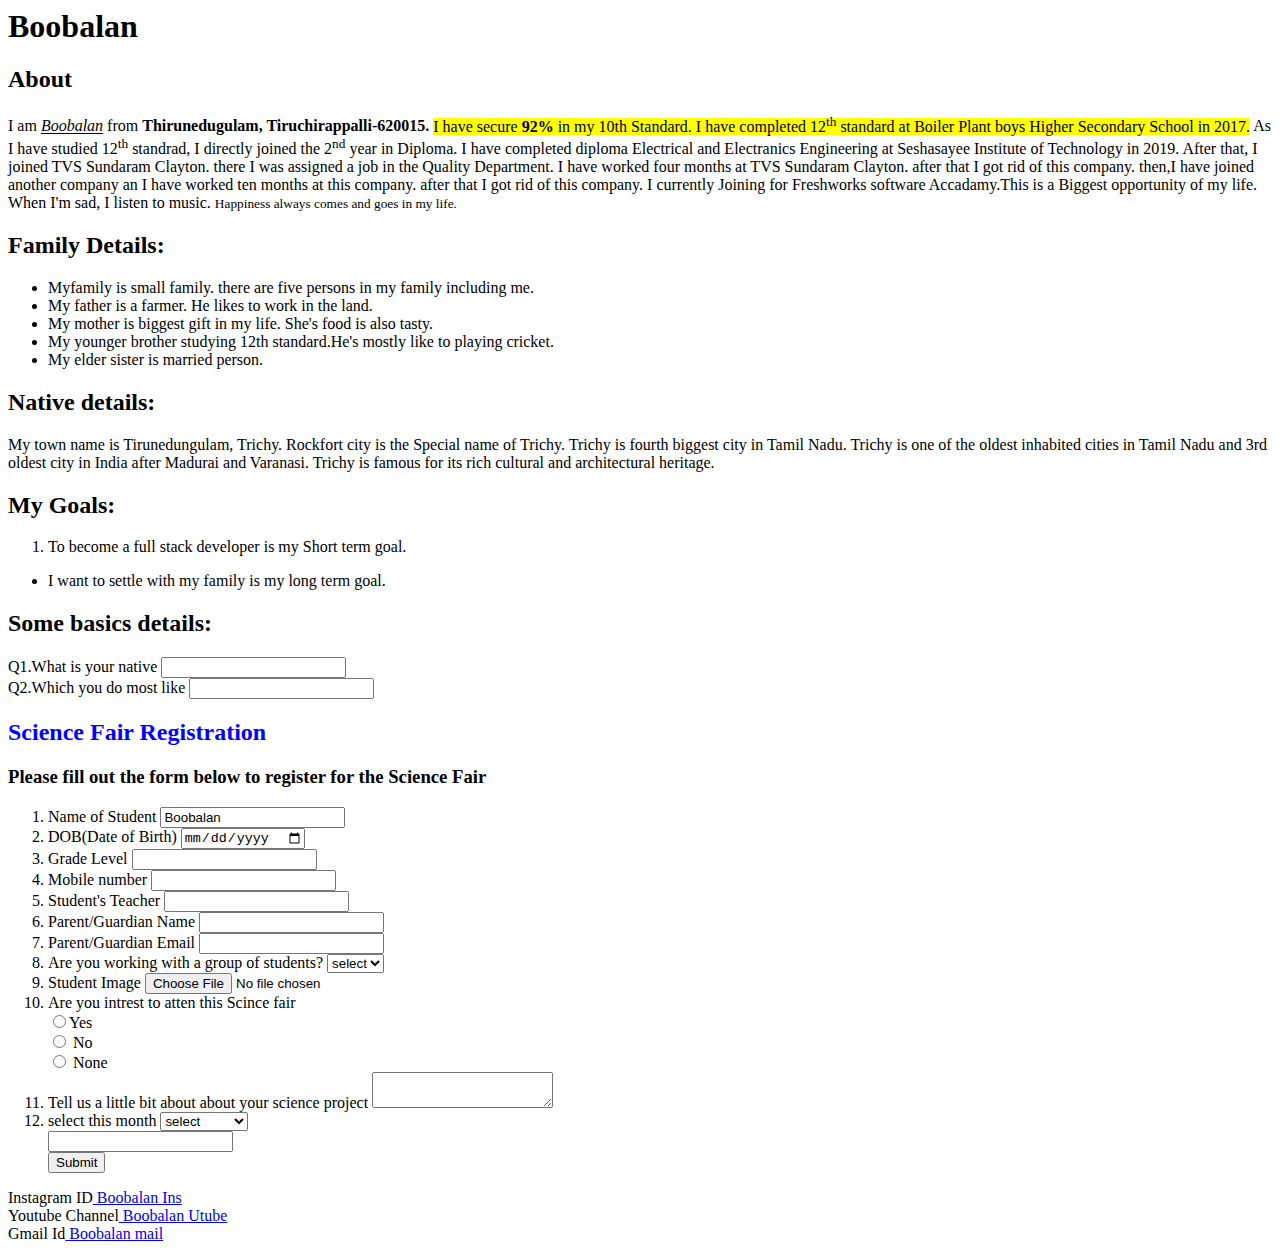
==== index.html @ e3d4e044 "Rename index.html.html to index.html" ====
<html>
<head>
      <title> boobalan Ravichandran</title>
</head>
<body>

<h1>Boobalan</h1>
<h2>About</h2>
      <p>I am <ins><i>Boobalan</i></ins> from <strong> Thirunedugulam, Tiruchirappalli-620015.</strong>
      <mark>I have secure <strong> 92% </strong>in my 10th Standard.
      I have completed 12<sup>th</sup> standard at Boiler Plant boys Higher Secondary School in 2017.</mark>
      As I have studied 12<sup>th</sup> standrad, I directly joined the 2<sup>nd</sup> year in Diploma.
      I have completed diploma Electrical and Electranics Engineering at Seshasayee Institute of Technology in 2019.
      After that, I joined TVS Sundaram Clayton. there I was assigned a job in the Quality Department.
      I have worked four months at TVS Sundaram Clayton. after that I got rid of this company.
      then,I have joined another company an I have worked ten months at this company. after that I got rid of this company.
      I currently Joining for Freshworks software Accadamy.This is a Biggest opportunity of my life.
      When I'm sad, I listen to music. <small>Happiness always comes and goes in my life.</small></p>
 <h2> Family Details:</h2>
      <ul>
      <li>Myfamily is small family. there are five persons in my family including me.</li>
      <li>My father is a farmer. He likes to work in the land.</li>
      <li>My mother is biggest gift in my life. She's food is also tasty.</li>
      <li>My younger brother studying 12th standard.He's mostly like to playing cricket.</li>
      <li>My elder sister is married person.</li></ul>
 <h2> Native details:</h2>
      
My town name is Tirunedungulam, Trichy.
      Rockfort city is the Special name of Trichy. Trichy is fourth biggest city in Tamil Nadu.
      Trichy is one of the oldest inhabited cities in Tamil Nadu and 3rd oldest city in India after Madurai and Varanasi.
      Trichy is famous for its rich cultural and architectural heritage.
 <h2> My Goals:</h2>
      <ol>
      <li>To become a full stack developer is my Short term goal.</li>
      </ol>
      <ul>
       <li>I want to settle with my family is my long term goal.</li>
      </ul>

<h2> Some basics details:</h2>

<form>
<div>
<label> Q1.What is your native</label>
<input/>
</div>
<div>
<label> Q2.Which you do most like</label>
<input/>
</div>
</form>


<h2><span style="color:Blue">Science Fair Registration</span></h2>
<h3> Please fill out the form below to register for the Science Fair</h3>
<form>
<ol>
     <div>
         <li><label> Name of Student </label>
         <input type="text" placeholder="Name" required="true" value="Boobalan" readonly= "true" />
         
     </div>
      <div>
          <li><label> DOB(Date of Birth) </label>
         <input type="date" />
     </div>
       <div>
        <li><label> Grade Level </label>        
         <input required="true" />
     </div>
     <div>
         <li> <label> Mobile number </label>
         <input type="number" /> 
     </div>
     <div>
         <li> <label>Student's Teacher </label> 
         <input/>
     </div>
     <div>
         <li> <label> Parent/Guardian Name </label>
         <input/>
     </div>
     <div>
         <li> <label>Parent/Guardian Email </label>
         <input type="email" />
     </div>
     <div>
         <li> <label>Are you working with a group of students?</label>
                    <select>
                            <option> select </option>
                            <option> Yes</option> 
                            <option> No </option>  
                    </select>
      </div>
      <div>
         <li> <label> Student Image</label>
         <input type="file" />
     </div>
     <div>
         <li> <label> Are you intrest to atten this Scince fair  </label>
         <div>
         <input type="radio" name="yes_no" /><label>Yes</label> 
         </div>
         <div>
         <input type="radio" name="yes_no" />
         <label> No </label> 
         </div>
         <div> 
         <input type="radio" name="yes_no" />  
         <label> None </label> 
        </div>
     </div>
     <div>

        <li> <label>Tell us a little bit about about your science project </label>
         <textarea></textarea>
     </div>
     <div>
         <li> <label>select this month</label>
                    <select>
                            <option> select </option>
                            <option> January</option>
                            <option> February</option> 
                            <option> March</option>  
                            <option> April </option>
                            <option> May</option> 
                            <option> June</option>
                            <option> July</option>
                            <option> August </option>
                            <option> September</option> 
                            <option> October</option>  
                            <option> November </option>
                            <option> December</option> 
                            
                    </select>
      </div>
       <div>
            <input type="text" list="count" />
            <datalist id="count">
            <option> A </option>
            <option> B </option>
            <option> C </option>
            </datalist>
       </div>
      <input type="submit" />
</ol>

<div>
    Instagram ID<a href="https://www.instagram.com/rp0803/?igshid=YmMyMTA2M2Y%3D"> Boobalan Ins </a>
</div>
<div>
    Youtube Channel<a href="https://www.youtube.com/channel/UCufA2FcZ-8DSsbCog424g_g"> Boobalan Utube </a>
</div>
<div>
    Gmail Id<a href="https://myaccount.google.com/?utm_source=OGB&tab=rk&utm_medium=app"> Boobalan mail </a>
</div>
</form>
</body>
</html>
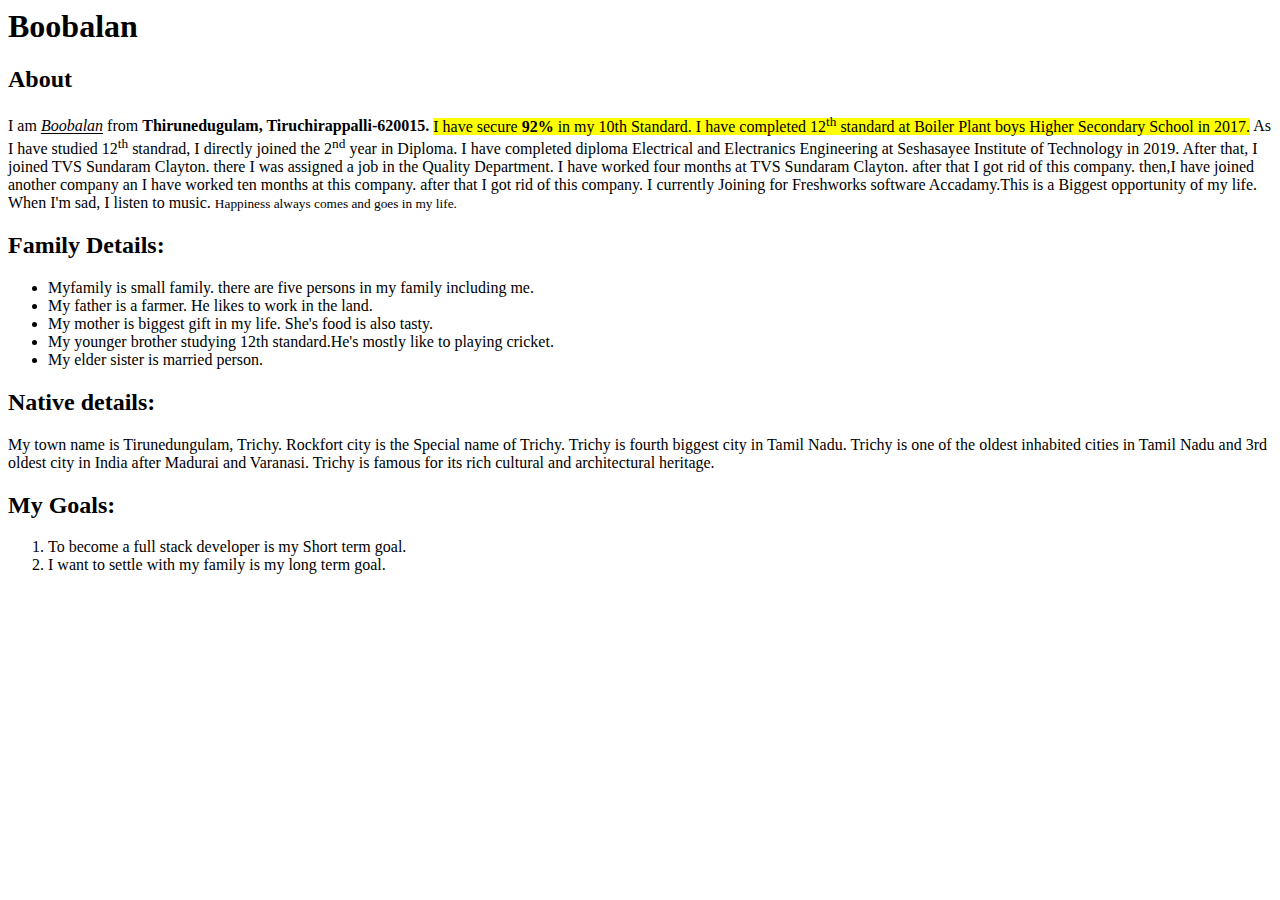
==== commit 926f6d95: "remove input tags" ====
--- a/index.html
+++ b/index.html
@@ -32,129 +32,12 @@
  <h2> My Goals:</h2>
       <ol>
       <li>To become a full stack developer is my Short term goal.</li>
+      
+       <li>I want to settle with my family is my long term goal.</li>
       </ol>
-      <ul>
-       <li>I want to settle with my family is my long term goal.</li>
-      </ul>
-
-<h2> Some basics details:</h2>
-
-<form>
-<div>
-<label> Q1.What is your native</label>
-<input/>
-</div>
-<div>
-<label> Q2.Which you do most like</label>
-<input/>
-</div>
-</form>
-
-
-<h2><span style="color:Blue">Science Fair Registration</span></h2>
-<h3> Please fill out the form below to register for the Science Fair</h3>
-<form>
-<ol>
-     <div>
-         <li><label> Name of Student </label>
-         <input type="text" placeholder="Name" required="true" value="Boobalan" readonly= "true" />
-         
-     </div>
-      <div>
-          <li><label> DOB(Date of Birth) </label>
-         <input type="date" />
-     </div>
-       <div>
-        <li><label> Grade Level </label>        
-         <input required="true" />
-     </div>
-     <div>
-         <li> <label> Mobile number </label>
-         <input type="number" /> 
-     </div>
-     <div>
-         <li> <label>Student's Teacher </label> 
-         <input/>
-     </div>
-     <div>
-         <li> <label> Parent/Guardian Name </label>
-         <input/>
-     </div>
-     <div>
-         <li> <label>Parent/Guardian Email </label>
-         <input type="email" />
-     </div>
-     <div>
-         <li> <label>Are you working with a group of students?</label>
-                    <select>
-                            <option> select </option>
-                            <option> Yes</option> 
-                            <option> No </option>  
-                    </select>
-      </div>
-      <div>
-         <li> <label> Student Image</label>
-         <input type="file" />
-     </div>
-     <div>
-         <li> <label> Are you intrest to atten this Scince fair  </label>
-         <div>
-         <input type="radio" name="yes_no" /><label>Yes</label> 
-         </div>
-         <div>
-         <input type="radio" name="yes_no" />
-         <label> No </label> 
-         </div>
-         <div> 
-         <input type="radio" name="yes_no" />  
-         <label> None </label> 
-        </div>
-     </div>
-     <div>
-
-        <li> <label>Tell us a little bit about about your science project </label>
-         <textarea></textarea>
-     </div>
-     <div>
-         <li> <label>select this month</label>
-                    <select>
-                            <option> select </option>
-                            <option> January</option>
-                            <option> February</option> 
-                            <option> March</option>  
-                            <option> April </option>
-                            <option> May</option> 
-                            <option> June</option>
-                            <option> July</option>
-                            <option> August </option>
-                            <option> September</option> 
-                            <option> October</option>  
-                            <option> November </option>
-                            <option> December</option> 
-                            
-                    </select>
-      </div>
-       <div>
-            <input type="text" list="count" />
-            <datalist id="count">
-            <option> A </option>
-            <option> B </option>
-            <option> C </option>
-            </datalist>
-       </div>
-      <input type="submit" />
-</ol>
-
-<div>
-    Instagram ID<a href="https://www.instagram.com/rp0803/?igshid=YmMyMTA2M2Y%3D"> Boobalan Ins </a>
-</div>
-<div>
-    Youtube Channel<a href="https://www.youtube.com/channel/UCufA2FcZ-8DSsbCog424g_g"> Boobalan Utube </a>
-</div>
-<div>
-    Gmail Id<a href="https://myaccount.google.com/?utm_source=OGB&tab=rk&utm_medium=app"> Boobalan mail </a>
-</div>
-</form>
 </body>
 </html>
 
+
+
+
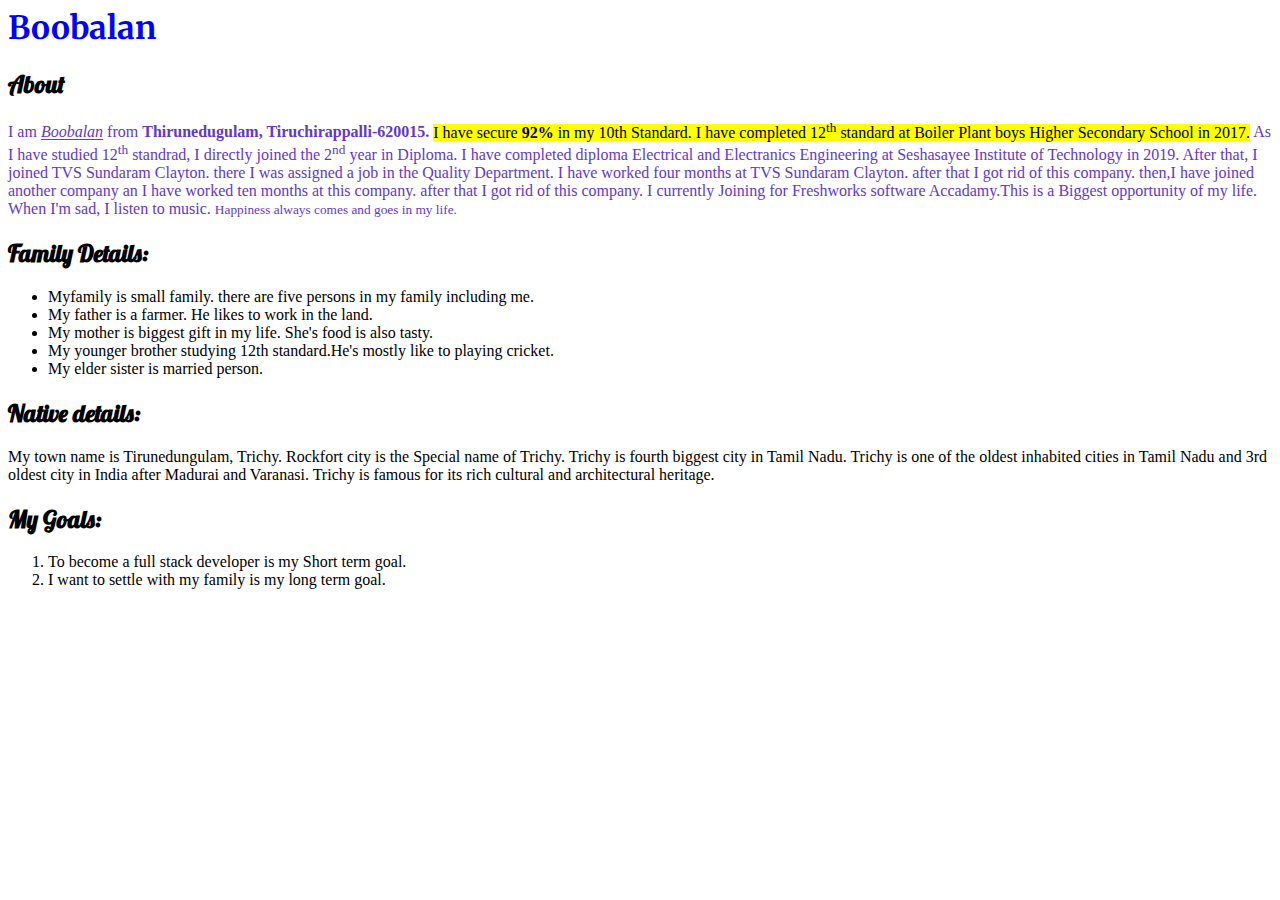
==== commit c722d33e: "added style index html" ====
--- a/index.html
+++ b/index.html
@@ -1,6 +1,14 @@
 <html>
 <head>
       <title> boobalan Ravichandran</title>
+	  <link rel="stylesheet" href="./style.css" />
+	  <link rel="preconnect" href="https://fonts.googleapis.com">
+      <link rel="preconnect" href="https://fonts.gstatic.com" crossorigin>
+      <link href="https://fonts.googleapis.com/css2?family=Merriweather:ital,wght@0,300;0,400;0,700;0,900;1,300;1,400;1,700;1,900&display=swap" rel="stylesheet">
+      
+	  <link rel="preconnect" href="https://fonts.googleapis.com">
+      <link rel="preconnect" href="https://fonts.gstatic.com" crossorigin>
+      <link href="https://fonts.googleapis.com/css2?family=Lobster&display=swap" rel="stylesheet">
 </head>
 <body>
 
--- a/style.css
+++ b/style.css
@@ -0,0 +1,12 @@
+h1{
+	color:blue;
+	font-family: "Merriweather" ;
+}
+ h2{
+	colour:green;
+	font-family: "Lobster" ;
+ }
+ p{
+	 color:#6439C6;
+	 font-family: "Patua One" ;
+ }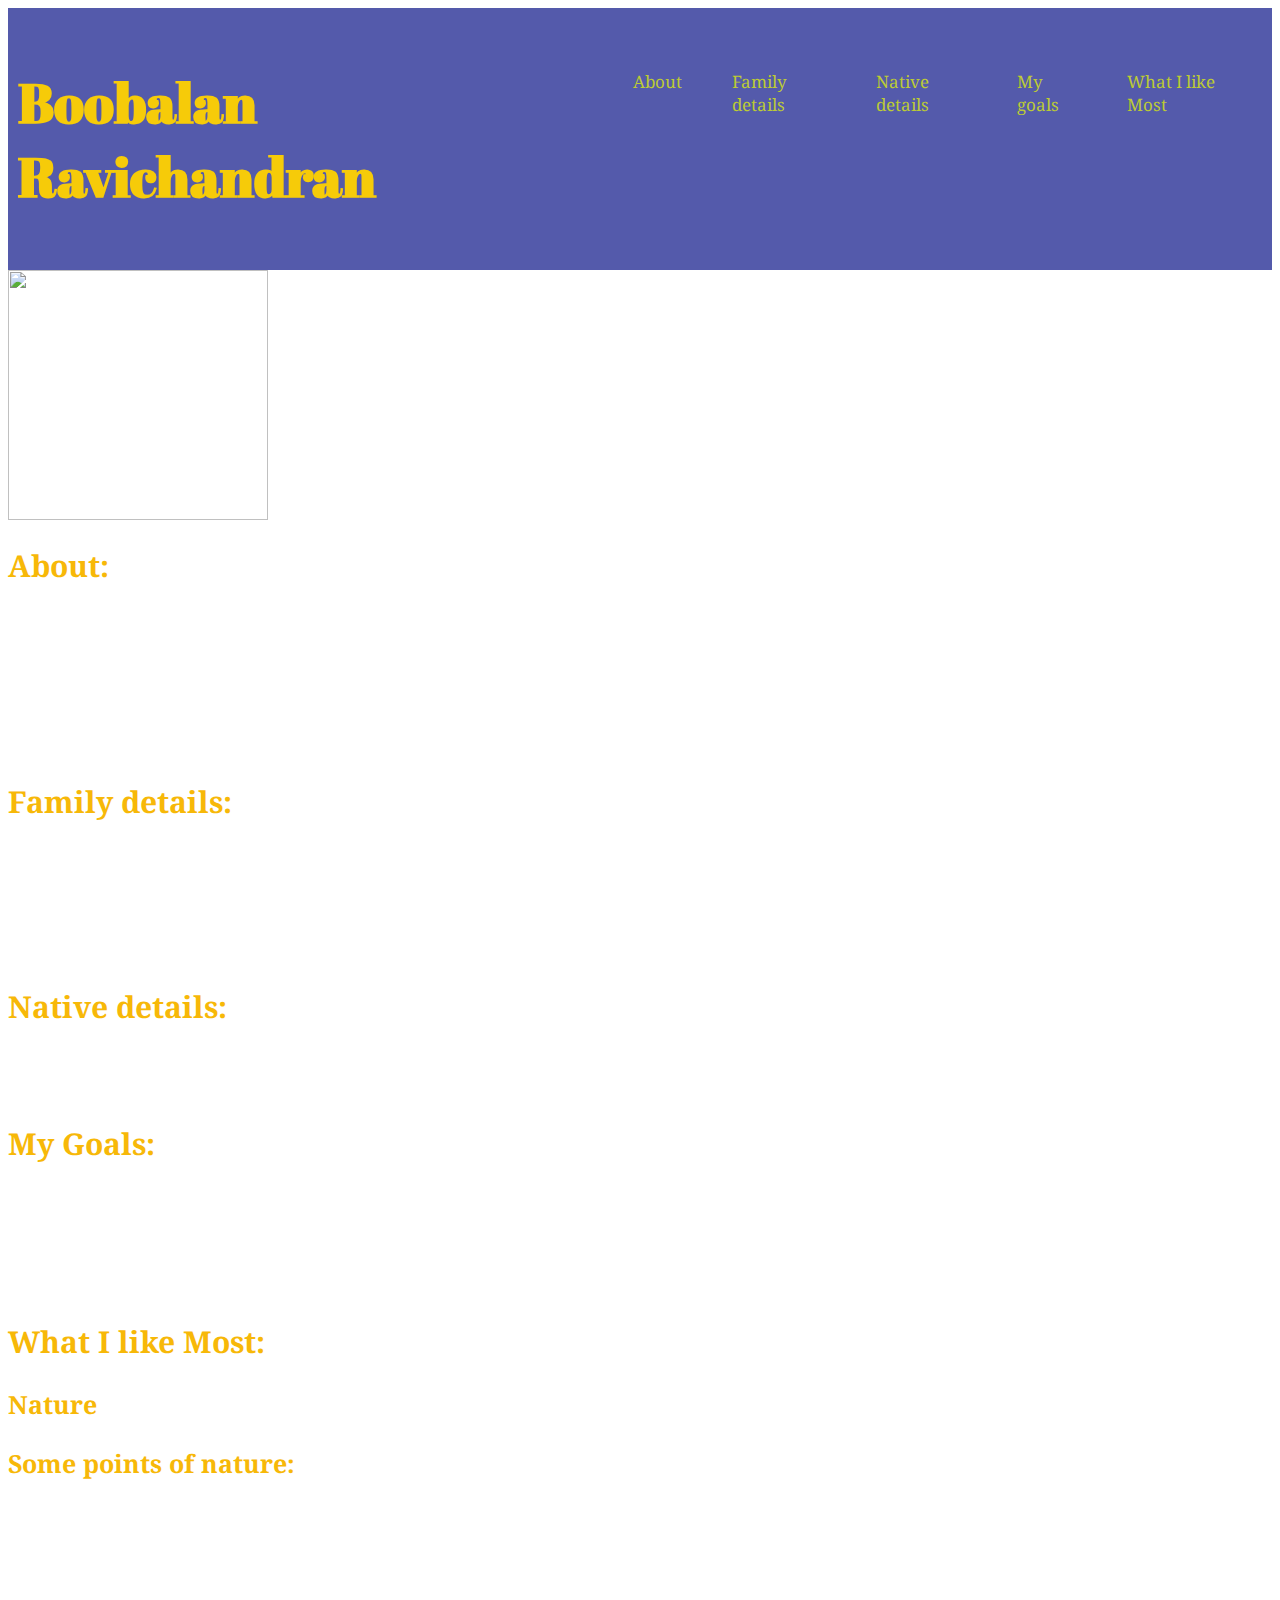
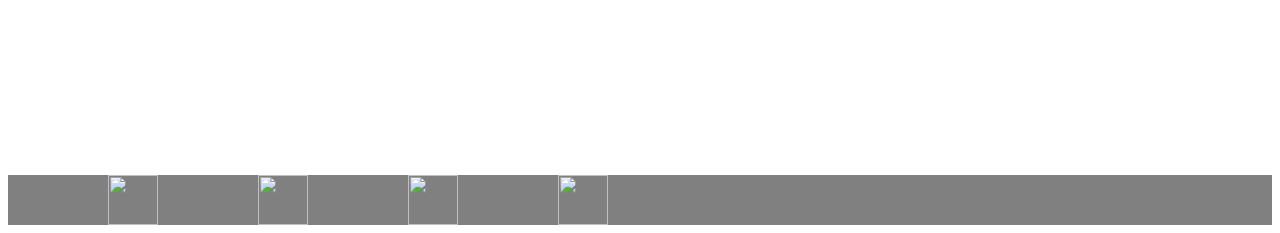
==== commit 2f1b83e9: "Add files via upload" ====
--- a/index.html
+++ b/index.html
@@ -1,48 +1,120 @@
-<html>
-<head>
-      <title> boobalan Ravichandran</title>
-	  <link rel="stylesheet" href="./style.css" />
-	  <link rel="preconnect" href="https://fonts.googleapis.com">
-      <link rel="preconnect" href="https://fonts.gstatic.com" crossorigin>
-      <link href="https://fonts.googleapis.com/css2?family=Merriweather:ital,wght@0,300;0,400;0,700;0,900;1,300;1,400;1,700;1,900&display=swap" rel="stylesheet">
-      
-	  <link rel="preconnect" href="https://fonts.googleapis.com">
-      <link rel="preconnect" href="https://fonts.gstatic.com" crossorigin>
-      <link href="https://fonts.googleapis.com/css2?family=Lobster&display=swap" rel="stylesheet">
-</head>
-<body>
+	<html>
+	<head>
+		  <title> boobalan Ravichandran</title>
+		  <link rel="stylesheet" href="./style.css" />
+		  <link rel="preconnect" href="https://fonts.googleapis.com">
+		  <link rel="preconnect" href="https://fonts.gstatic.com" crossorigin>
+		  <link href="https://fonts.googleapis.com/css2?family=Abril+Fatface&display=swap" rel="stylesheet">
+		 
+		 <link rel="preconnect" href="https://fonts.googleapis.com">
+	<link rel="preconnect" href="https://fonts.gstatic.com" crossorigin>
+	<link href="https://fonts.googleapis.com/css2?family=Noto+Serif:ital,wght@0,400;0,700;1,400;1,700&display=swap" rel="stylesheet">
+		 
+		 <link rel="preconnect" href="https://fonts.googleapis.com">
+		  <link rel="preconnect" href="https://fonts.gstatic.com" crossorigin>
+		  <link href="https://fonts.googleapis.com/css2?family=Patua+One&display=swap" rel="stylesheet">
+	 </head>
+	<body background="https://media.istockphoto.com/photos/abstract-curve-and-wave-on-navy-blue-illustration-background-picture-id1325195247?b=1&k=20&m=1325195247&s=612x612&w=0&h=vjhg7MVoXBY7q9u2BaODJN0vA72PTM706jiQHGxZucA=">
+	<header>
 
-<h1>Boobalan</h1>
-<h2>About</h2>
-      <p>I am <ins><i>Boobalan</i></ins> from <strong> Thirunedugulam, Tiruchirappalli-620015.</strong>
-      <mark>I have secure <strong> 92% </strong>in my 10th Standard.
-      I have completed 12<sup>th</sup> standard at Boiler Plant boys Higher Secondary School in 2017.</mark>
-      As I have studied 12<sup>th</sup> standrad, I directly joined the 2<sup>nd</sup> year in Diploma.
-      I have completed diploma Electrical and Electranics Engineering at Seshasayee Institute of Technology in 2019.
-      After that, I joined TVS Sundaram Clayton. there I was assigned a job in the Quality Department.
-      I have worked four months at TVS Sundaram Clayton. after that I got rid of this company.
-      then,I have joined another company an I have worked ten months at this company. after that I got rid of this company.
-      I currently Joining for Freshworks software Accadamy.This is a Biggest opportunity of my life.
-      When I'm sad, I listen to music. <small>Happiness always comes and goes in my life.</small></p>
- <h2> Family Details:</h2>
+
+	<h1>Boobalan Ravichandran</h1>
+
+
+	<nav>
+	<ul>
+	<li><a href="#About">About</a></li>
+	<li ><a href="#Family details">Family details</a></li>
+	<li ><a href="#Native details">Native details</a></li>
+	<li ><a href="#MyGoals">My goals</a></li>
+	<li ><a href="#nature">What I like Most</a></li>
+	</ul>
+	</nav>
+	</header>
+	<div>
+	<img src="https://lh3.googleusercontent.com/a/ALm5wu2QKg0wPw3PqfP-kl4FLND6dasHMNICrvSwfwCJ=s576-p-rw-no" height="100px" width="70px"/>
+	</div>
+
+	<section id="About">
+	<h2>About:</h2>
+
+		  <p>I am <ins><i>Boobalan</i></ins> from <strong> Thirunedugulam, Tiruchirappalli-620015.</strong>
+		  I have secure <strong> 92% </strong>in my 10th Standard.
+		  I have completed 12<sup>th</sup> standard at Boiler Plant boys Higher Secondary School in 2017.
+		  As I have studied 12<sup>th</sup> standrad, I directly joined the 2<sup>nd</sup> year in Diploma.
+		  I have completed diploma Electrical and Electranics Engineering at Seshasayee Institute of Technology in 2019.
+		  After that, I joined TVS Sundaram Clayton. there I was assigned a job in the Quality Department.
+		  I have worked four months at TVS Sundaram Clayton. after that I got rid of this company.
+		  then,I have joined another company an I have worked ten months at this company. after that I got rid of this company.
+		  I currently Joining for Freshworks software Accadamy.This is a Biggest opportunity of my life.
+		  When I'm sad, I listen to music. Happiness always comes and goes in my life.</p>
+	 </section>
+	 <section id="Family details">
+
+ <h2> Family details:</h2>
       <ul>
       <li>Myfamily is small family. there are five persons in my family including me.</li>
       <li>My father is a farmer. He likes to work in the land.</li>
       <li>My mother is biggest gift in my life. She's food is also tasty.</li>
       <li>My younger brother studying 12th standard.He's mostly like to playing cricket.</li>
       <li>My elder sister is married person.</li></ul>
+	  </section>
+	  <section id="Native details">
  <h2> Native details:</h2>
       
-My town name is Tirunedungulam, Trichy.
+     <p> My town name is Tirunedungulam, Trichy.
       Rockfort city is the Special name of Trichy. Trichy is fourth biggest city in Tamil Nadu.
       Trichy is one of the oldest inhabited cities in Tamil Nadu and 3rd oldest city in India after Madurai and Varanasi.
-      Trichy is famous for its rich cultural and architectural heritage.
- <h2> My Goals:</h2>
-      <ol>
-      <li>To become a full stack developer is my Short term goal.</li>
-      
-       <li>I want to settle with my family is my long term goal.</li>
-      </ol>
+      Trichy is famous for its rich cultural and architectural heritage.</p>
+	 </section>
+	 <section id="MyGoals">
+	 <h2> My Goals:</h2>
+		  <ul>
+		  <div id="part1"><li>To become a full stack developer is my Short term goal.</li>
+		   <li>I want to settle with my family is my long term goal.</li>
+			<li>Develop a MoreMake Time for Friends and Family Active Lifestyle</li>
+		   <li>Build a Website and Blog</li>
+		   <li>Learn a New Language</li></div>
+		   <div id="part2">
+		   <li>Take a Self-Defense Class</li>
+		   <li>Aim to Be a Team Leader</li>
+		   <li>Make more money</li>
+		   <li>Stay fit and active</li>
+		   </div>
+		  </ul>
+		 </section>
+		 <section id="nature">
+		 <h2> What I like Most:<h2>
+		 <h3>Nature</h3>
+		<h3>Some points of nature:</h3>
+		<p> Nature, in the broadest sense, is the physical world or universe. "Nature" can refer to the
+		phenomena of the physical world, and also to life in general. The study of nature is a large, if not the only, part of
+		science. Although humans are part of nature, human activity is often understood as a separate category from other 
+		natural phenomena.
+		The word nature is borrowed from the Old French nature and is derived from the Latin word natura, or "essential
+		qualities, innate disposition", and in ancient times, literally meant "birth". In ancient philosophy, natura is 
+		mostly used as the Latin translation of the Greek word physis, which originally related to the intrinsic 
+		characteristics of plants, animals, and other features of the world to develop of their own accord. The concept
+		of nature as a whole, the physical universe, is one of several expansions of the original notion; it began with 
+		certain core applications of the word by pre-Socratic philosophers (though this word had a dynamic 
+		dimension then, especially for Heraclitus), and has steadily gained currency ever since.
+		During the advent of modern scientific method in the last several centuries, nature became the passive reality,
+		organized and moved by divine laws. With the Industrial revolution, nature increasingly became seen as the part 
+		of reality deprived from intentional intervention: it was hence considered as sacred by some traditions 
+		(Rousseau, American transcendentalism) or a mere decorum for divine providence or human history (Hegel, Marx). 
+		However, a vitalist vision of nature, closer to the presocratic one, got reborn at the same time, especially 
+		after Charles Darwin.</p>
+		</section>
+	<footer>
+		<div class="contact">
+			
+			<a href="https://www.instagram.com/rp0803/?igshid=YmMyMTA2M2Y%3D" target="_blank"> <img src="https://upload.wikimedia.org/wikipedia/commons/thumb/e/e7/Instagram_logo_2016.svg/2048px-Instagram_logo_2016.svg.png" /></a>
+			<a href="https://www.youtube.com/channel/UCufA2FcZ-8DSsbCog424g_g"  target="_blank"> <img src="https://cdn.iconscout.com/icon/free/png-128/youtube-2752013-2284830.png" /> </a> 
+			<a href="https://myaccount.google.com/?utm_source=OGB&tab=rk&utm_medium=app"  target="_blank"> <img src="https://cdn.iconscout.com/icon/free/png-128/gmail-2981844-2476484.png" /> </a>
+			<a href="https://github.com/BoobalanRP"  target="_blank"> <img src="https://cdn.iconscout.com/icon/free/png-128/github-163-761603.png" /></a>
+			
+		 </div>
+	 </footer>
 </body>
 </html>
 
--- a/style.css
+++ b/style.css
@@ -1,12 +1,78 @@
+
 h1{
-	color:blue;
-	font-family: "Merriweather" ;
+	color:#f6cb09;
+	font-family: "Abril Fatface" ;
+	font-size:55px;
 }
- h2{
-	colour:green;
-	font-family: "Lobster" ;
+	
+ h2,h3{
+	color:#f7b808;
+	font-family: "Noto Serif" ;
+	font-size:30px;
+}
+ 
+ h3{
+	
+	font-size:25px;
+}
+ 
+ 
+ p,ul{
+	 color:white;
+	 font-family: "Noto Serif" ;
+	 font-size:17px;
  }
- p{
-	 color:#6439C6;
-	 font-family: "Patua One" ;
+ header {
+	 display:flex;
+	 flex-direction:row;
+	 justify-content: space-between;
+	 padding: 20px 10px;
+	 background-color:#545aab;
+	 
+ }
+img{
+	display:flex;
+	height:250px;
+	width:260px;
+
+
+ }
+ nav ul li
+ {
+	 color:white;
+	 list-style:none;
+	 margin:25px;	
+     
+ }
+ header nav ul{
+
+	 display:flex;
+ } 
+ 
+ 
+
+ a{
+   color:#bccb34;
+   text-decoration:none;
+   
+ }
+ #part1{
+	 margin-bottom:-100px;
+ }
+ 
+ #part2{
+	 margin-left:700px;
+	 
+ }
+ footer div a img{
+	 width:50px;
+	 height:auto;
+	 margin-left:100px;
+ }
+ footer{
+	 
+  background-color:gray;
+ }
+ .contact{
+ display:flex;
  }